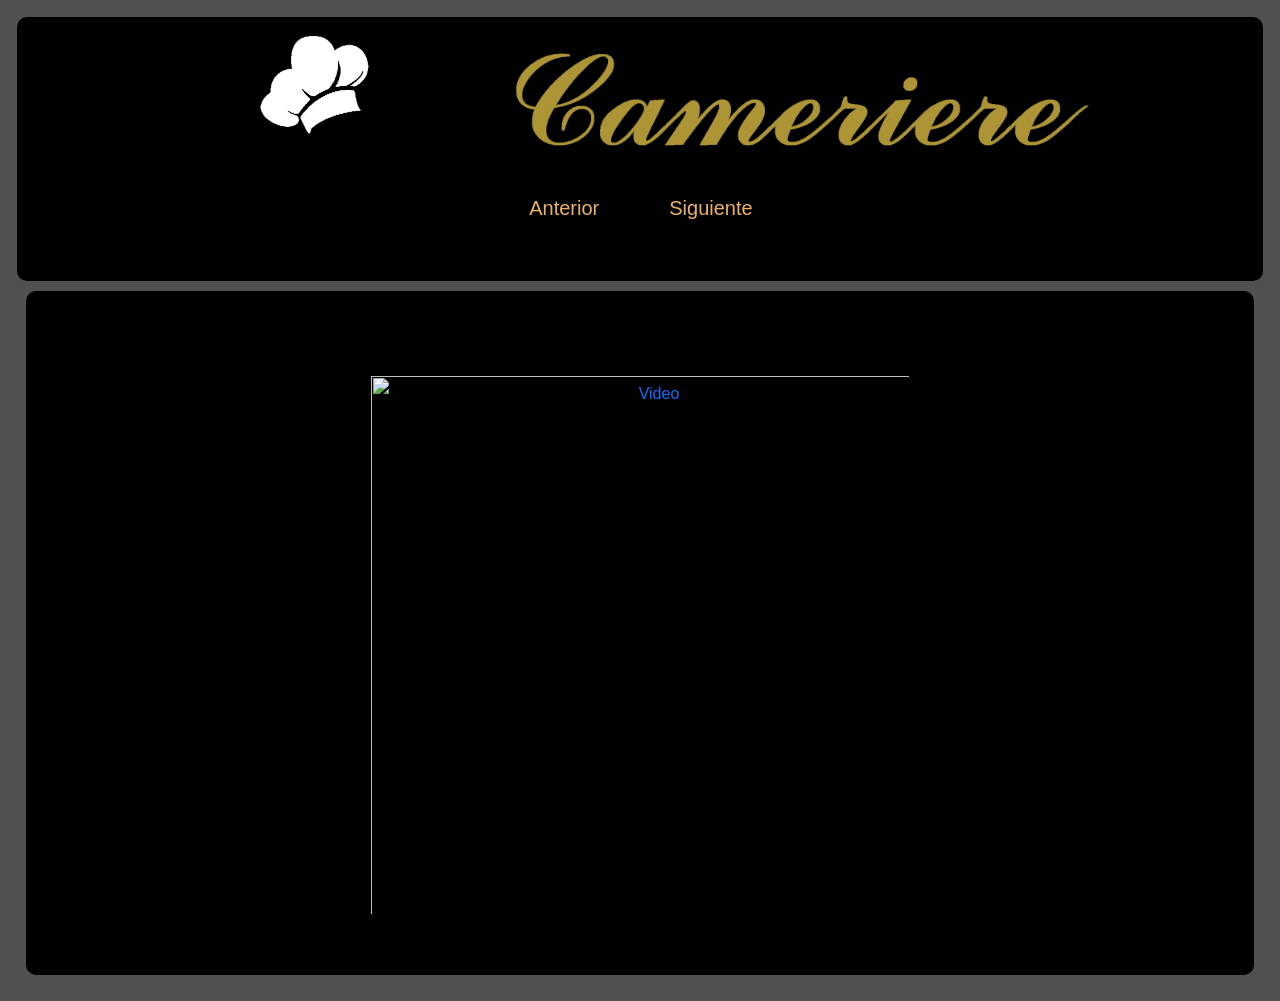
==== cuarto-semestre.html @ af2a6f5d "Add files via upload" ====
<html lang="En">
<head>
    <meta charset="UTF-8">
    <meta name="viewport" content="width=device-width, initial-scale=1.0">
    <title>CAMERIERE</title>
    <link rel="icon" href="img/logo.ico">
    <link href="https://getbootstrap.com/docs/5.3/assets/css/docs.css" rel="stylesheet">
    <link href="https://cdn.jsdelivr.net/npm/bootstrap@5.3.3/dist/css/bootstrap.min.css" rel="stylesheet" integrity="sha384-QWTKZyjpPEjISv5WaRU9OFeRpok6YctnYmDr5pNlyT2bRjXh0JMhjY6hW+ALEwIH" crossorigin="anonymous">
    <script src="https://cdn.jsdelivr.net/npm/bootstrap@5.3.3/dist/js/bootstrap.bundle.min.js"></script> 
    <link rel="stylesheet" href="css/primer-semestre.css">
</head>

<body class="p-3 m-0 border-0 bd-example m-0 border-0">
    <header>
        <div class="container">
            <div class="card mb-0" style="max-width: 1000px;">
                <div class="row g-0">
                  <div class="col-md-4">
                    <img width="150" height="150" src="img/logo.png" class="img-fluid rounded-start" alt="LOGO1">
                  </div>
                  <div class="col-md-8">
                    <div class="card-body">
                        <img src="img/titulo dorado.png" alt="titulo"> 
                      <nav aria-label="Page navigation example">
                        <ul class="pagination">
                          <li class="page-item"><a class="button" href="index.html">Anterior</a></li>
                          <li class="page-item"><a class="button" href="#">Siguiente</a></li>
                        </ul>
                      </nav>
                    </div>
                  </div>
                </div>
              </div>
         </div>
    </header>

    <div style="margin: 10px;" class="section">
        <div class="container text-center">
            <div class="row align-items-start">
              <div class="col">
            <div class="image-container mt-4">
<a href="https://www.youtube.com/watch?v=T2kkqTns6tw" target="_blank">
  <img src="https://img.youtube.com/vi/T2kkqTns6tw/hqdefault.jpg" 
       alt="Video" width="560">
</a>
            </div>
        </div>
    </div>
              
            </div>
        </div>
    </div>  
</body>
</html>
---- css/primer-semestre.css ----
body {
    font-family: Arial, sans-serif;
    background-color: #000000af;
    color: #f7f7f7 ;
    margin: 0;
    padding: 0;
    line-height: 2;
    overflow-x: hidden;
    }
header, footer {
    background-color: #000000; 
    color: #000000  (78, 75, 113);
    padding: 2 px 0;
    text-align: center;
    border-radius: 10px;
    margin:1px;
}
.container {
    width: 80%;
    margin: auto;
    overflow: hidden;
}
h1 {
    font-size: 90px;
    font-family:cursive
}    
h2 {
    color: #c99922	;
    text-align: center;
    font-family:cursive
}
p {
    margin: 9px 0;
}
h1 {
    color: #c99922
}
.section {
    border-radius: 10px;
    padding: 50px;
    margin-bottom: 25px;
    background-color: #000000;
}
.image-container {
    text-align: center;
    margin-bottom: 25 px ;
    border-radius: 10px;
}

img {
    max-width: 100%;
    height: auto;
    border: 11px solid #000000;
    border-radius: 10px;
}
.button {
    border: none;
    color: rgb(235, 177, 102);
    padding: 20px 35px;
    text-align: center;
    text-decoration: none;
    display: inline-block;
    font-size: 20px;
    cursor: pointer;
    overflow: center;
    border-radius: 10px;
    background-color: rgb(0, 0, 0);
}
.button1 {
    background-color: rgb(0, 0, 0);
    color: rgb(255, 255, 255);
    border: 0px solid #000000af;
}

.button1:hover {
    background-color: #000000af;
    color: rgb(235, 177, 102);
}

.button2 {
    background-color: rgb(0, 0, 0);
    color: rgb(255, 255, 255);
    border: 0px solid #000000af;
}

.button2:hover {
    background-color: #000000af;
    color: rgb(240, 178, 46);
}
.button3 {
    background-color: rgb(0, 0, 0);
    color: rgb(255, 255, 255);
    border: 0px solid #000000af;
}

.button3:hover {
    background-color: #000000af;
    color: rgb(216, 166, 100);
}

.button4 {
    background-color: rgb(0, 0, 0);
    color: rgb(255, 255, 255);
    border: 0px solid #000000af;
}

.button4:hover {
    background-color: #000000af;
    color: rgb(233, 188, 66);
}
.button5 {
    background-color: rgb(0, 0, 0);
    color: rgb(255, 255, 255);
    border: 0px solid #000000af;
}

.button5:hover {
    background-color: #000000af;
    color: rgb(235, 177, 102);
}

.button6 {
    background-color: rgb(0, 0, 0);
    color: rgb(255, 255, 255);
    border: 0px solid #000000af;
}

.button6:hover {
    background-color: #000000af;
    color: rgb(236, 170, 71);
}        
.final {
    background-color: #000000af; 
    color: #000000  (78, 75, 113);
    padding: 2 px 0;
    text-align: center;
}
.botones {
    text-align: center;
    margin: 0;
    
}
.card {
    background-color: #000000af;
    color: #f7f7f7 ;
    margin: 0;
    padding: 0;
}
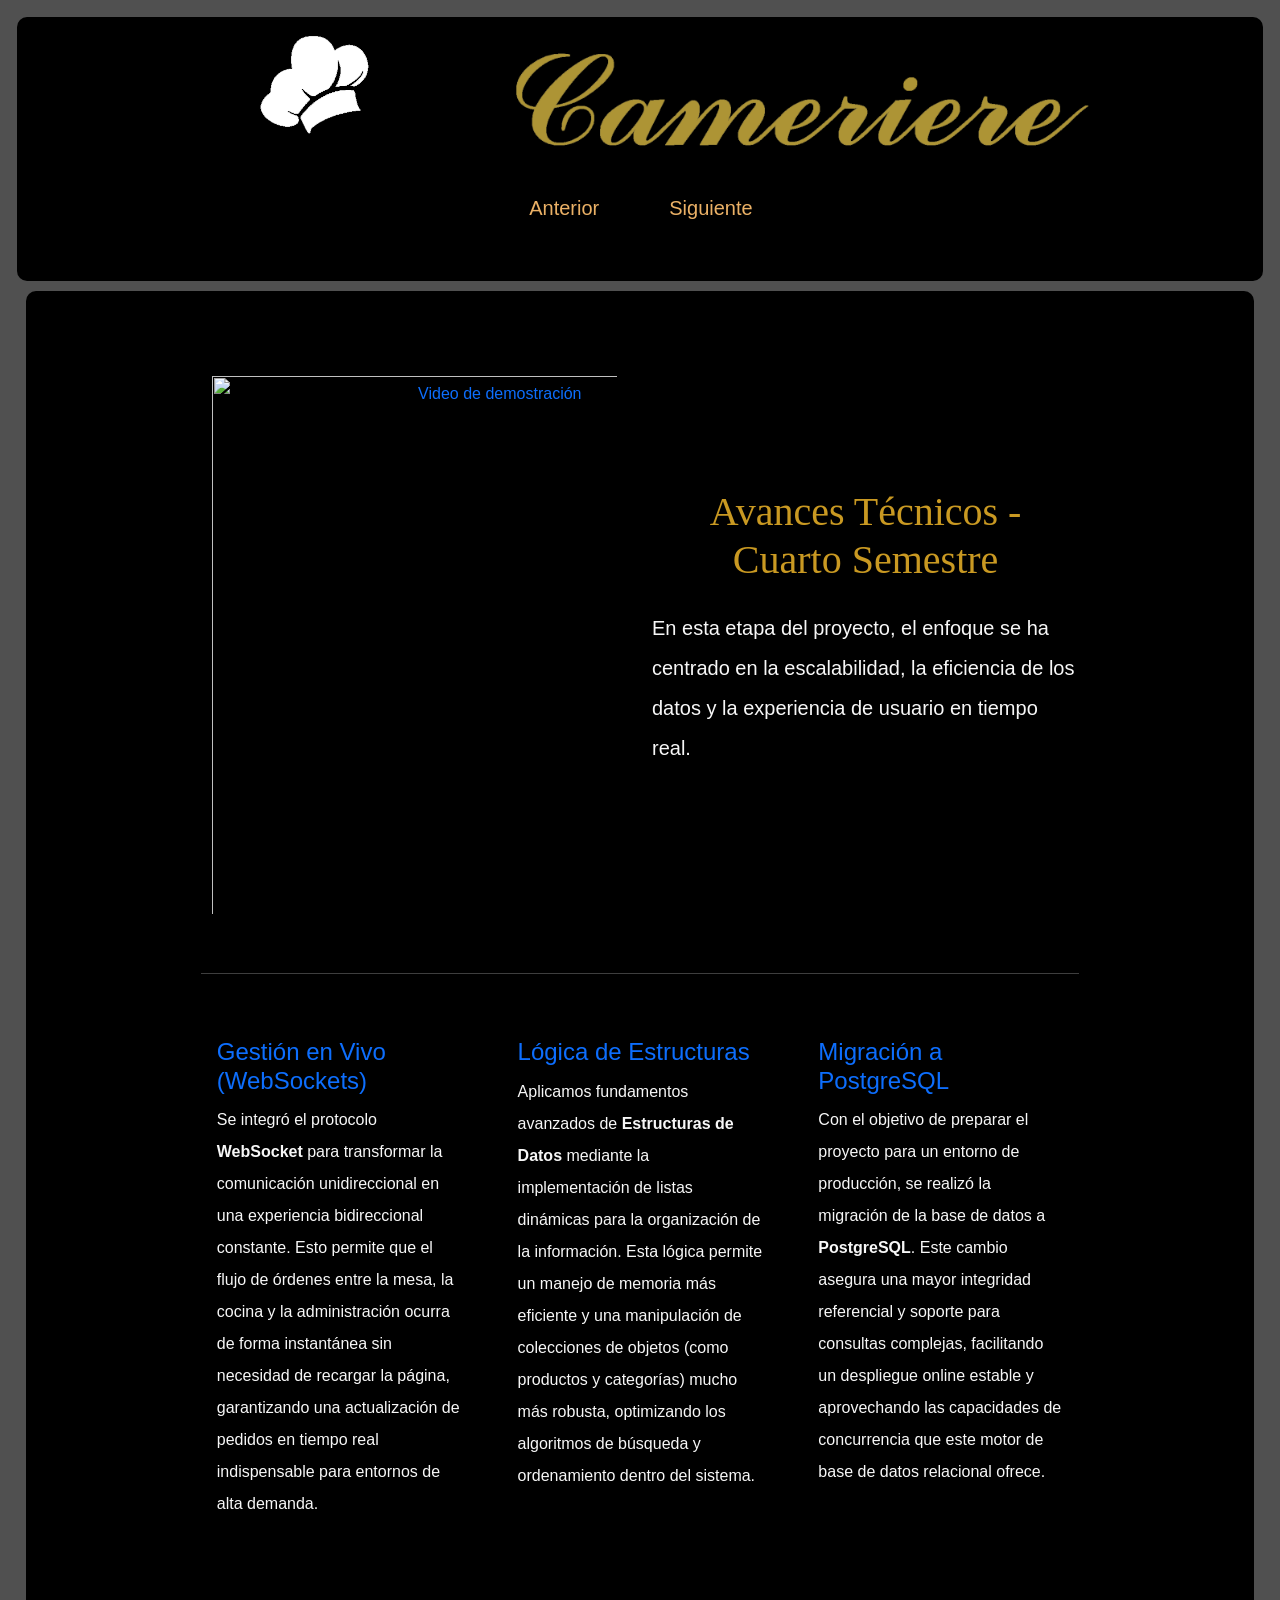
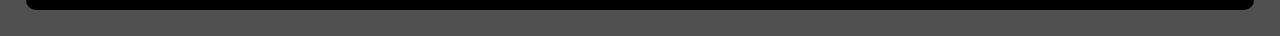
==== commit cc2784da: "com" ====
--- a/cuarto-semestre.html
+++ b/cuarto-semestre.html
@@ -1,8 +1,8 @@
-<html lang="En">
+<html lang="es">
 <head>
     <meta charset="UTF-8">
     <meta name="viewport" content="width=device-width, initial-scale=1.0">
-    <title>CAMERIERE</title>
+    <title>CAMERIERE - Avances 4to Semestre</title>
     <link rel="icon" href="img/logo.ico">
     <link href="https://getbootstrap.com/docs/5.3/assets/css/docs.css" rel="stylesheet">
     <link href="https://cdn.jsdelivr.net/npm/bootstrap@5.3.3/dist/css/bootstrap.min.css" rel="stylesheet" integrity="sha384-QWTKZyjpPEjISv5WaRU9OFeRpok6YctnYmDr5pNlyT2bRjXh0JMhjY6hW+ALEwIH" crossorigin="anonymous">
@@ -35,18 +35,63 @@
     </header>
 
     <div style="margin: 10px;" class="section">
-        <div class="container text-center">
-            <div class="row align-items-start">
-              <div class="col">
-            <div class="image-container mt-4">
-<a href="https://www.youtube.com/watch?v=T2kkqTns6tw" target="_blank">
-  <img src="https://img.youtube.com/vi/T2kkqTns6tw/hqdefault.jpg" 
-       alt="Video" width="560">
-</a>
+        <div class="container">
+            <!-- Sección de Video -->
+            <div class="row align-items-center mb-5">
+                <div class="col-lg-6 text-center">
+                    <div class="image-container mt-4">
+                        <a href="https://www.youtube.com/watch?v=T2kkqTns6tw" target="_blank">
+                            <img src="https://img.youtube.com/vi/T2kkqTns6tw/hqdefault.jpg" alt="Video de demostración" class="img-fluid rounded shadow" width="560">
+                        </a>
+                    </div>
+                </div>
+                <div class="col-lg-6">
+                    <h2 class="display-6 mb-4">Avances Técnicos - Cuarto Semestre</h2>
+                    <p class="lead">
+                        En esta etapa del proyecto, el enfoque se ha centrado en la escalabilidad, la eficiencia de los datos y la experiencia de usuario en tiempo real.
+                    </p>
+                </div>
             </div>
-        </div>
-    </div>
-              
+
+            <hr>
+
+            <!-- Nuevos Apartados de Implementación -->
+            <div class="row mt-5 text-start">
+                <!-- Columna 1: WebSockets -->
+                <div class="col-md-4 mb-4">
+                    <div class="card h-100 border-0 shadow-sm">
+                        <div class="card-body">
+                            <h4 class="card-title text-primary">Gestión en Vivo (WebSockets)</h4>
+                            <p class="card-text">
+                                Se integró el protocolo <strong>WebSocket</strong> para transformar la comunicación unidireccional en una experiencia bidireccional constante. Esto permite que el flujo de órdenes entre la mesa, la cocina y la administración ocurra de forma instantánea sin necesidad de recargar la página, garantizando una actualización de pedidos en tiempo real indispensable para entornos de alta demanda.
+                            </p>
+                        </div>
+                    </div>
+                </div>
+
+                <!-- Columna 2: Estructura de Datos -->
+                <div class="col-md-4 mb-4">
+                    <div class="card h-100 border-0 shadow-sm">
+                        <div class="card-body">
+                            <h4 class="card-title text-primary">Lógica de Estructuras</h4>
+                            <p class="card-text">
+                                Aplicamos fundamentos avanzados de <strong>Estructuras de Datos</strong> mediante la implementación de listas dinámicas para la organización de la información. Esta lógica permite un manejo de memoria más eficiente y una manipulación de colecciones de objetos (como productos y categorías) mucho más robusta, optimizando los algoritmos de búsqueda y ordenamiento dentro del sistema.
+                            </p>
+                        </div>
+                    </div>
+                </div>
+
+                <!-- Columna 3: Migración DB -->
+                <div class="col-md-4 mb-4">
+                    <div class="card h-100 border-0 shadow-sm">
+                        <div class="card-body">
+                            <h4 class="card-title text-primary">Migración a PostgreSQL</h4>
+                            <p class="card-text">
+                                Con el objetivo de preparar el proyecto para un entorno de producción, se realizó la migración de la base de datos a <strong>PostgreSQL</strong>. Este cambio asegura una mayor integridad referencial y soporte para consultas complejas, facilitando un despliegue online estable y aprovechando las capacidades de concurrencia que este motor de base de datos relacional ofrece.
+                            </p>
+                        </div>
+                    </div>
+                </div>
             </div>
         </div>
     </div>  
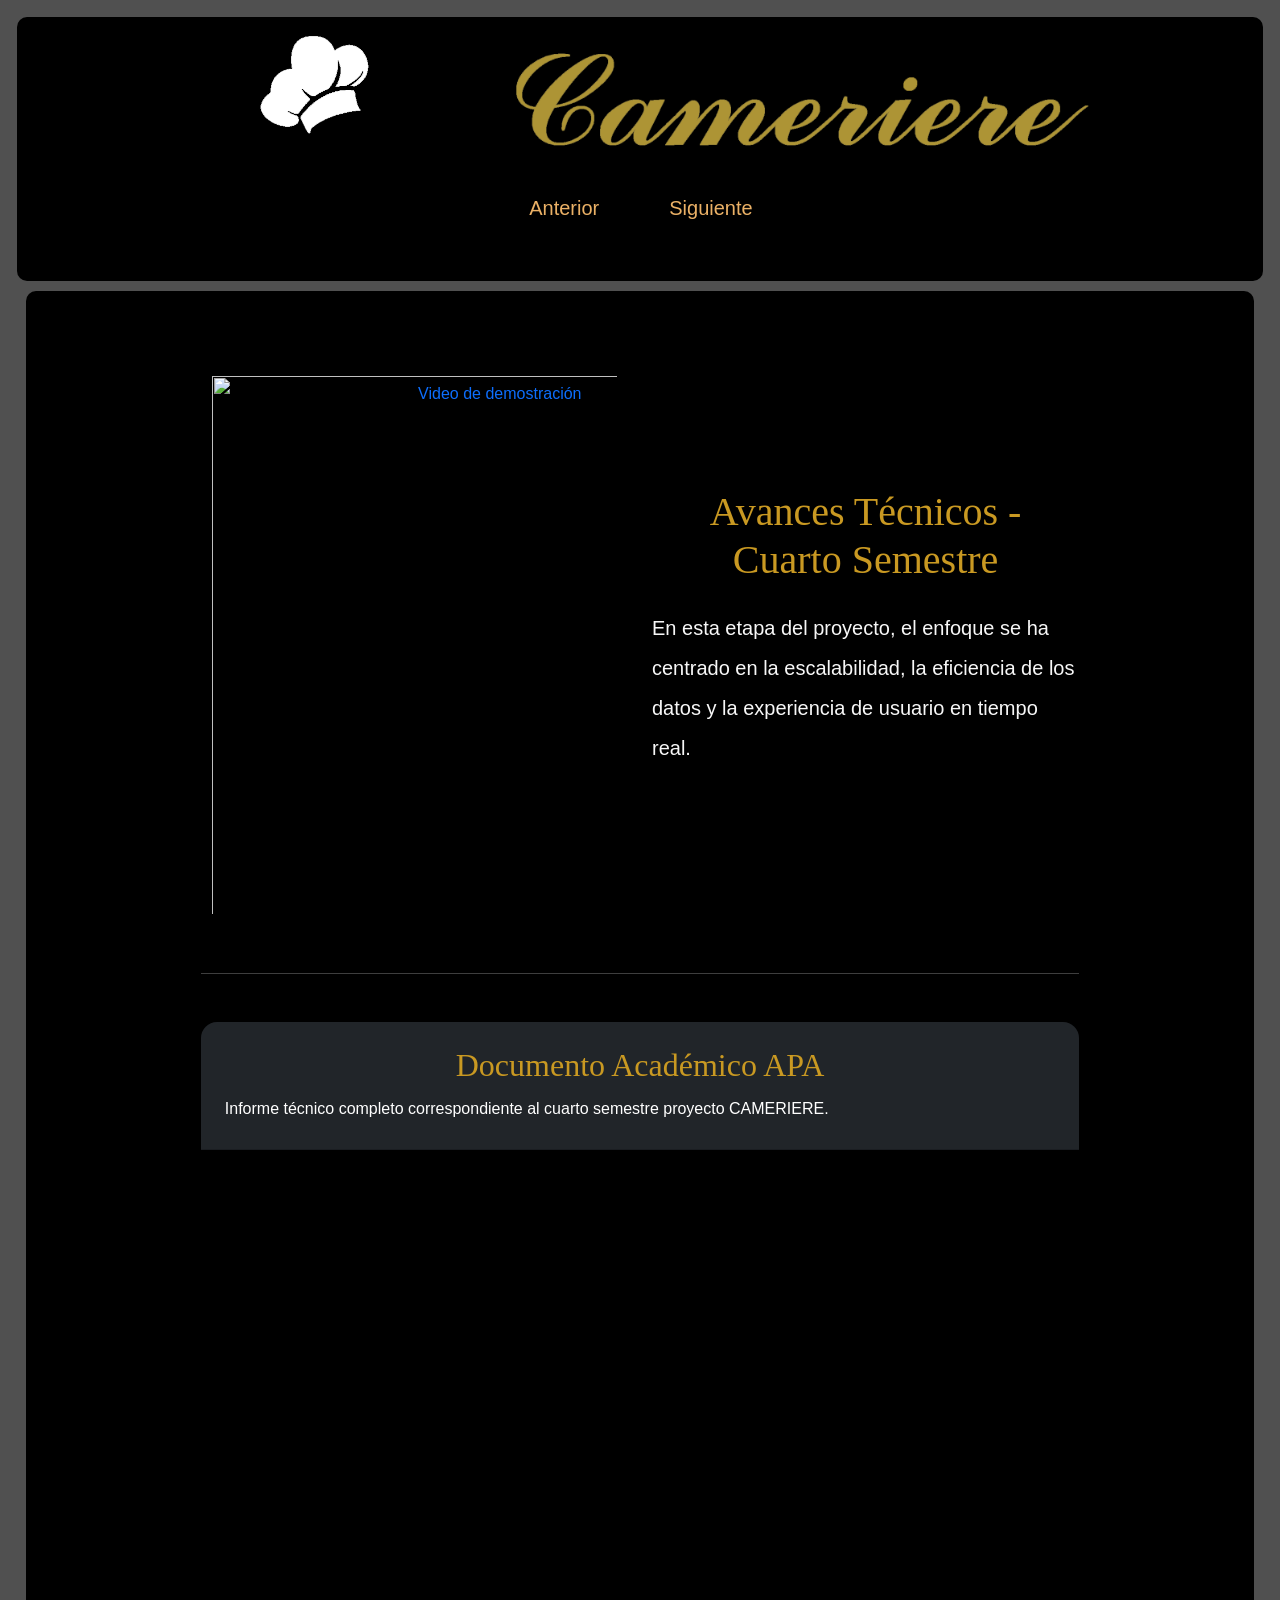
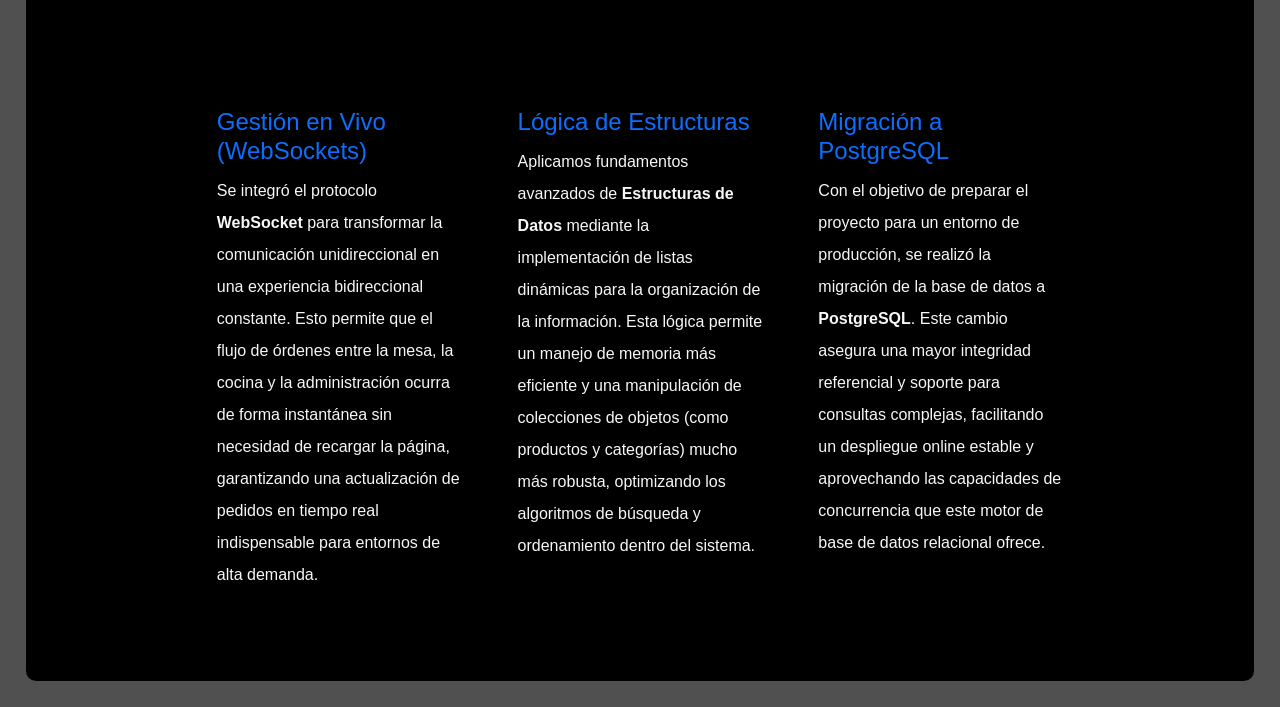
==== commit f6bd0283: "Add APA Academic Document section with PDFapa Added a new section for the APA Academic Document with" ====
--- a/cuarto-semestre.html
+++ b/cuarto-semestre.html
@@ -54,6 +54,32 @@
             </div>
 
             <hr>
+            <div class="row mt-5">
+    <div class="col-12">
+        <div class="card border-0 shadow-lg rounded-4 overflow-hidden">
+
+            <div class="card-header bg-dark text-white p-4">
+                <h2 class="mb-1">Documento Académico APA</h2>
+                <p class="mb-0">
+                    Informe técnico completo correspondiente al cuarto semestre proyecto CAMERIERE.
+                </p>
+            </div>
+
+            <div class="card-body p-0">
+
+                <div class="ratio ratio-16x9">
+                    <iframe
+                        src="Documentos/NormasApaCuarto.pdf"
+                        width="100%"
+                        height="800px"
+                        style="border: none;">
+                    </iframe>
+                </div>
+
+            </div>
+        </div>
+    </div>
+</div>
 
             <!-- Nuevos Apartados de Implementación -->
             <div class="row mt-5 text-start">
